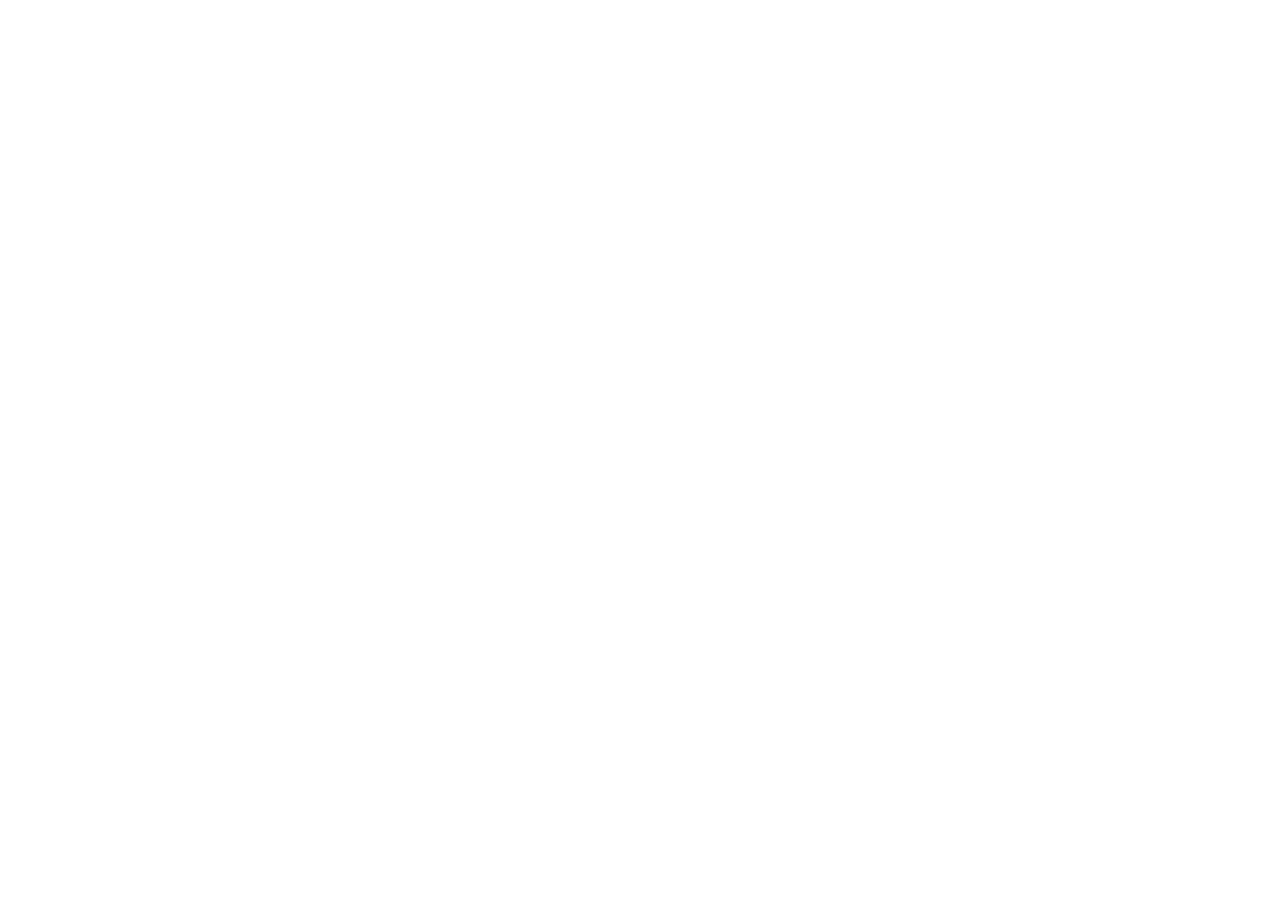
==== message/index.html @ 5ceeea23 "download task" ====
<!DOCTYPE html>
<html lang="en">
<head>
    <meta charset="UTF-8">
    <title>message</title>
    <link rel="stylesheet" href="main.css">
</head>
<body>

<div class="download-message" data-version="macos">
    Download MacOS version of our app.
</div>

<div class="download-message" data-version="windows">
    Download Windows version of our app.
</div>


<script src="app.js"></script>
</body>
</html>
---- message/main.css ----
.download-message {
    display: none;
}
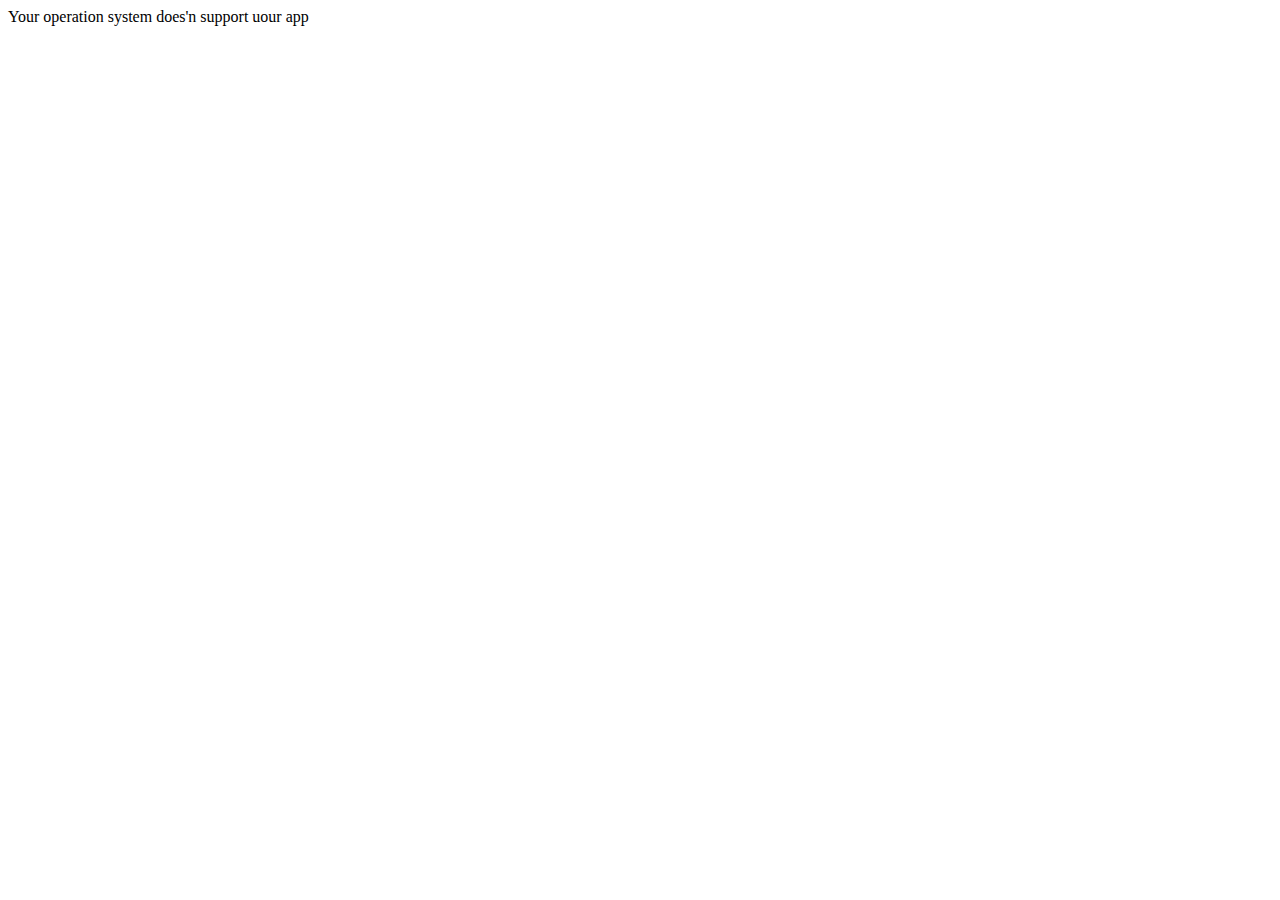
==== commit 58375c59: "add index" ====
--- a/message/index.html
+++ b/message/index.html
@@ -15,6 +15,10 @@
     Download Windows version of our app.
 </div>
 
+<div class="download-message" data-version="noname">
+    Your operation system does'n support uour app
+</div>
+
 
 <script src="app.js"></script>
 </body>
